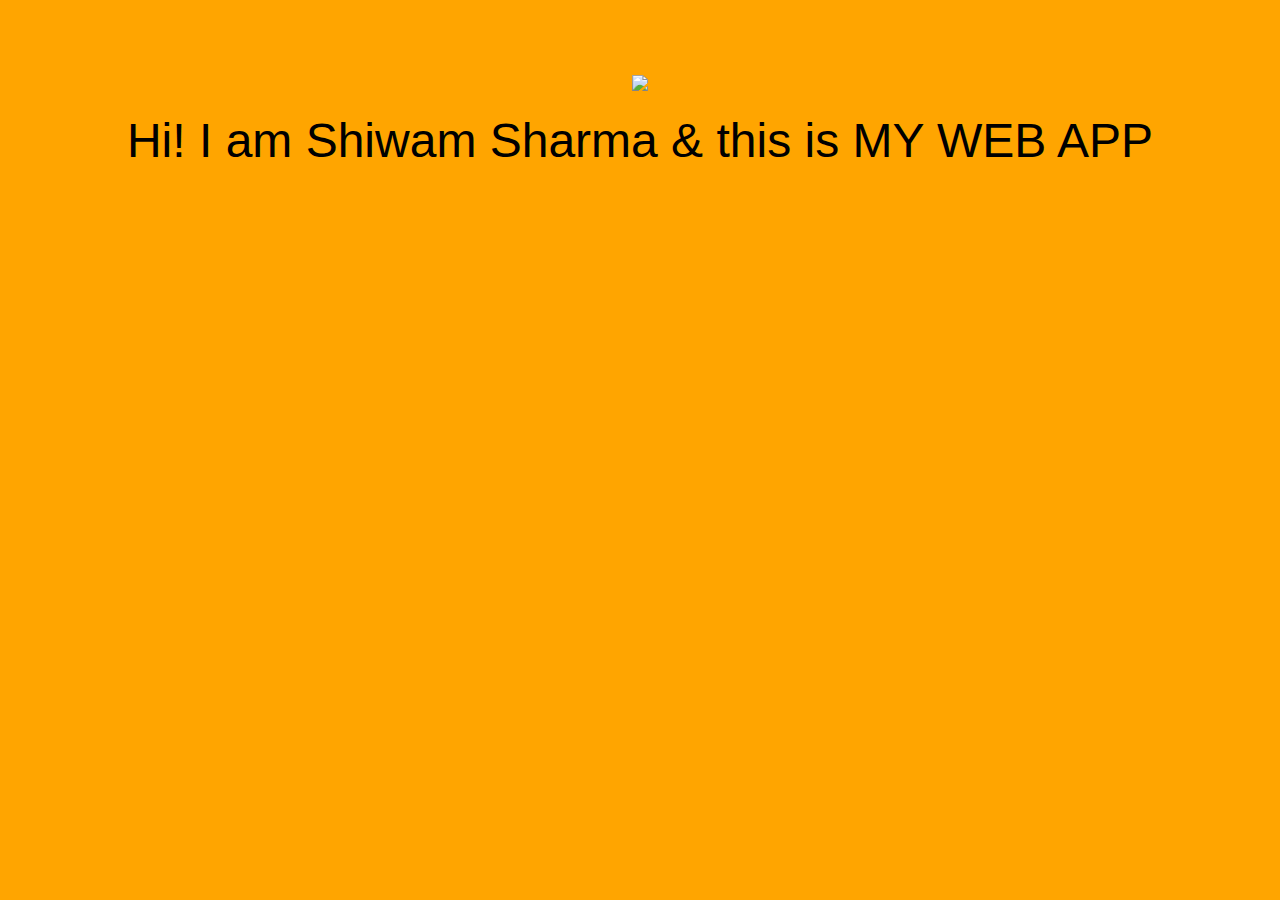
==== ui/index.html @ f655b3b8 "[imad-console] Updates ui/index.html" ====
<!doctype html>
<html>
    <head>
        <link href="/ui/style.css" rel="stylesheet" />
    </head>
    <body>
        <div class="center">
            <img src="/ui/madi.png" class="img-medium"/>
        </div>
        <br>
        <div class="center text-big bold">
            Hi! I am Shiwam Sharma & this is MY WEB APP
        </div>
        <script type="text/javascript" src="/ui/main.js">
        </script>
    </body>
</html>
---- ui/style.css ----
body {
    font-family: sans-serif;
    background-color: orange;
    margin-top: 75px;
}

.center {
    text-align: center;
}

.text-big {
    font-size: 300%;
}

.bold {
    font-weight: italics;
}

.img-medium {
    height: 200px;
}
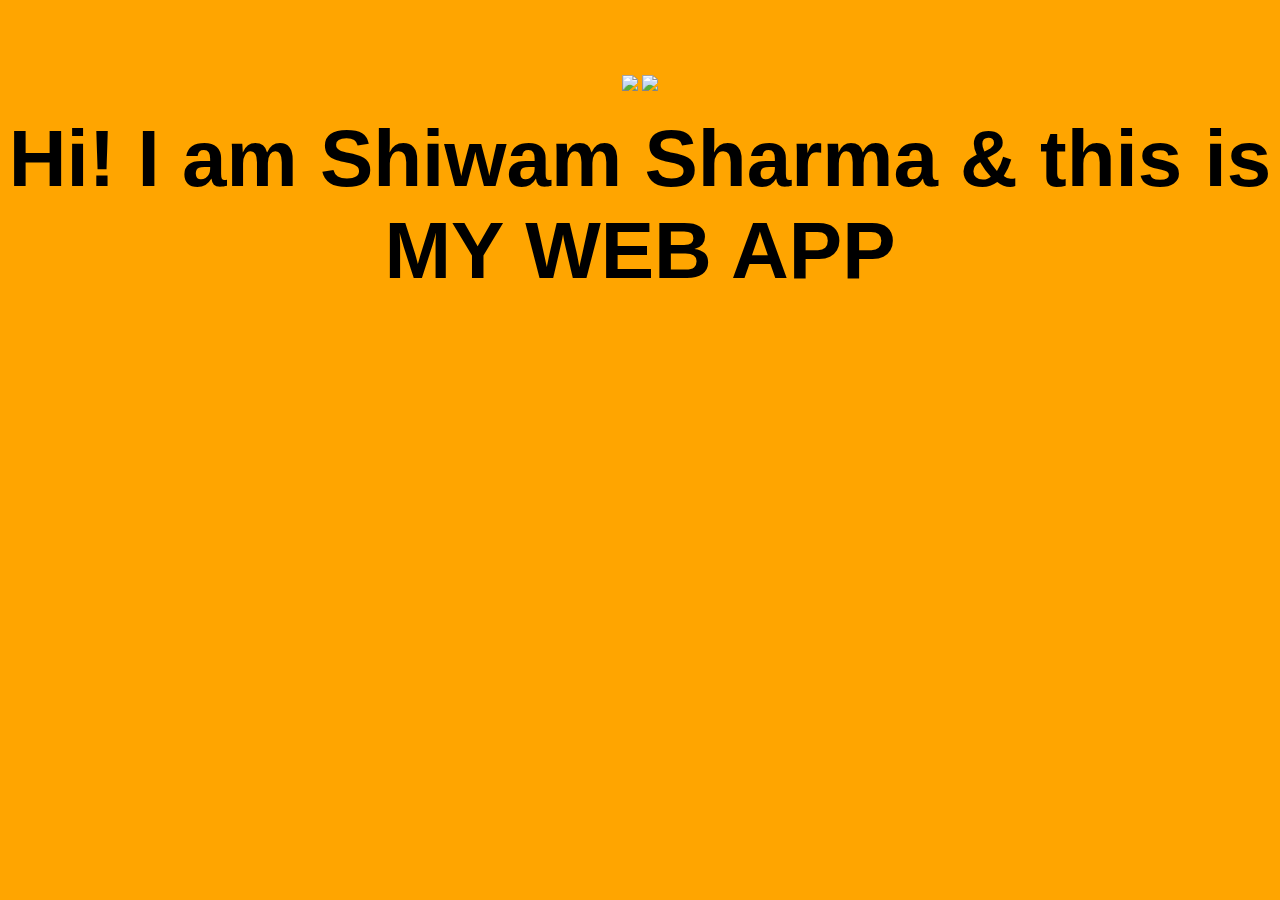
==== commit 8a3b6c29: "[imad-console] Updates ui/index.html" ====
--- a/ui/index.html
+++ b/ui/index.html
@@ -6,6 +6,7 @@
     <body>
         <div class="center">
             <img src="/ui/madi.png" class="img-medium"/>
+            <img src="/cs.jpg" class="img-medium"/>
         </div>
         <br>
         <div class="center text-big bold">
--- a/ui/style.css
+++ b/ui/style.css
@@ -9,11 +9,11 @@
 }
 
 .text-big {
-    font-size: 300%;
+    font-size: 500%;
 }
 
 .bold {
-    font-weight: italics;
+    font-weight: bold;
 }
 
 .img-medium {
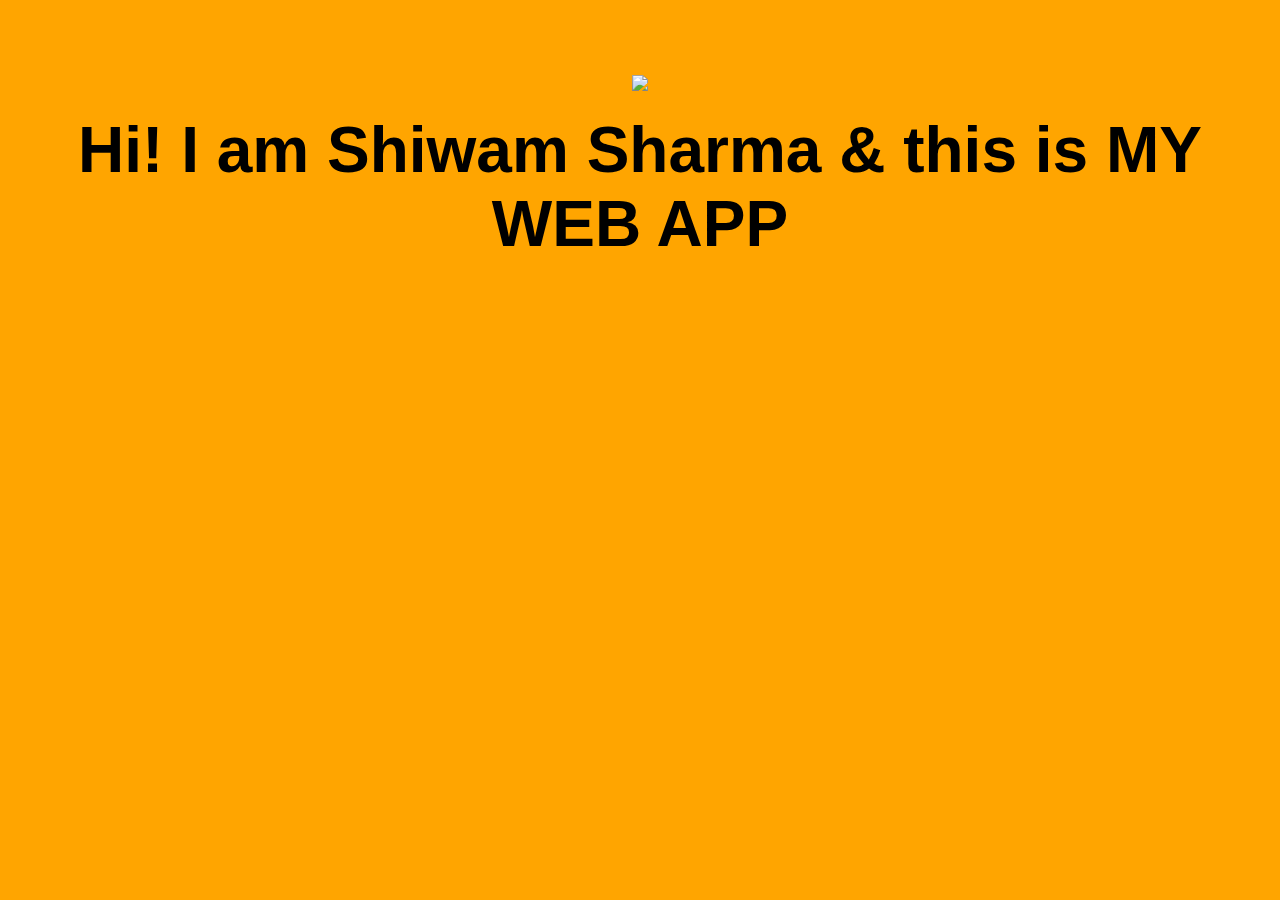
==== commit f69f8de8: "[imad-console] Updates ui/index.html" ====
--- a/ui/index.html
+++ b/ui/index.html
@@ -6,7 +6,6 @@
     <body>
         <div class="center">
             <img src="/ui/madi.png" class="img-medium"/>
-            <img src="/cs.jpg" class="img-medium"/>
         </div>
         <br>
         <div class="center text-big bold">
--- a/ui/style.css
+++ b/ui/style.css
@@ -9,7 +9,7 @@
 }
 
 .text-big {
-    font-size: 500%;
+    font-size: 400%;
 }
 
 .bold {
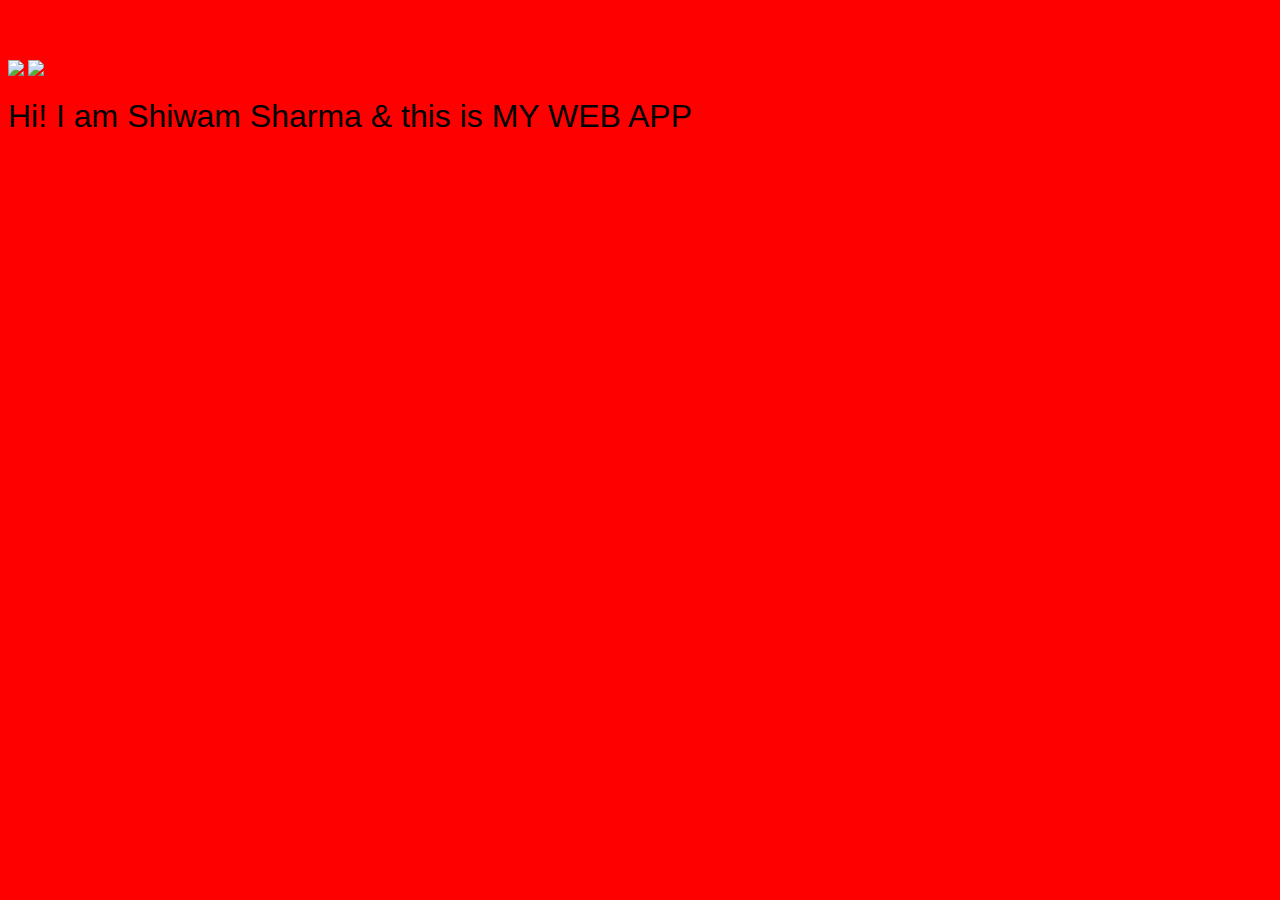
==== commit af639435: "[imad-console] Updates ui/index.html" ====
--- a/ui/index.html
+++ b/ui/index.html
@@ -6,6 +6,7 @@
     <body>
         <div class="center">
             <img src="/ui/madi.png" class="img-medium"/>
+            <img src="/dektop/cs" class="img-medium"/>
         </div>
         <br>
         <div class="center text-big bold">
--- a/ui/style.css
+++ b/ui/style.css
@@ -1,19 +1,19 @@
 body {
     font-family: sans-serif;
-    background-color: orange;
-    margin-top: 75px;
+    background-color: red;
+    margin-top: 60px;
 }
 
 .center {
-    text-align: center;
+    text-align: justify;
 }
 
 .text-big {
-    font-size: 400%;
+    font-size: 200%;
 }
 
 .bold {
-    font-weight: bold;
+    font-weight: lighter;
 }
 
 .img-medium {
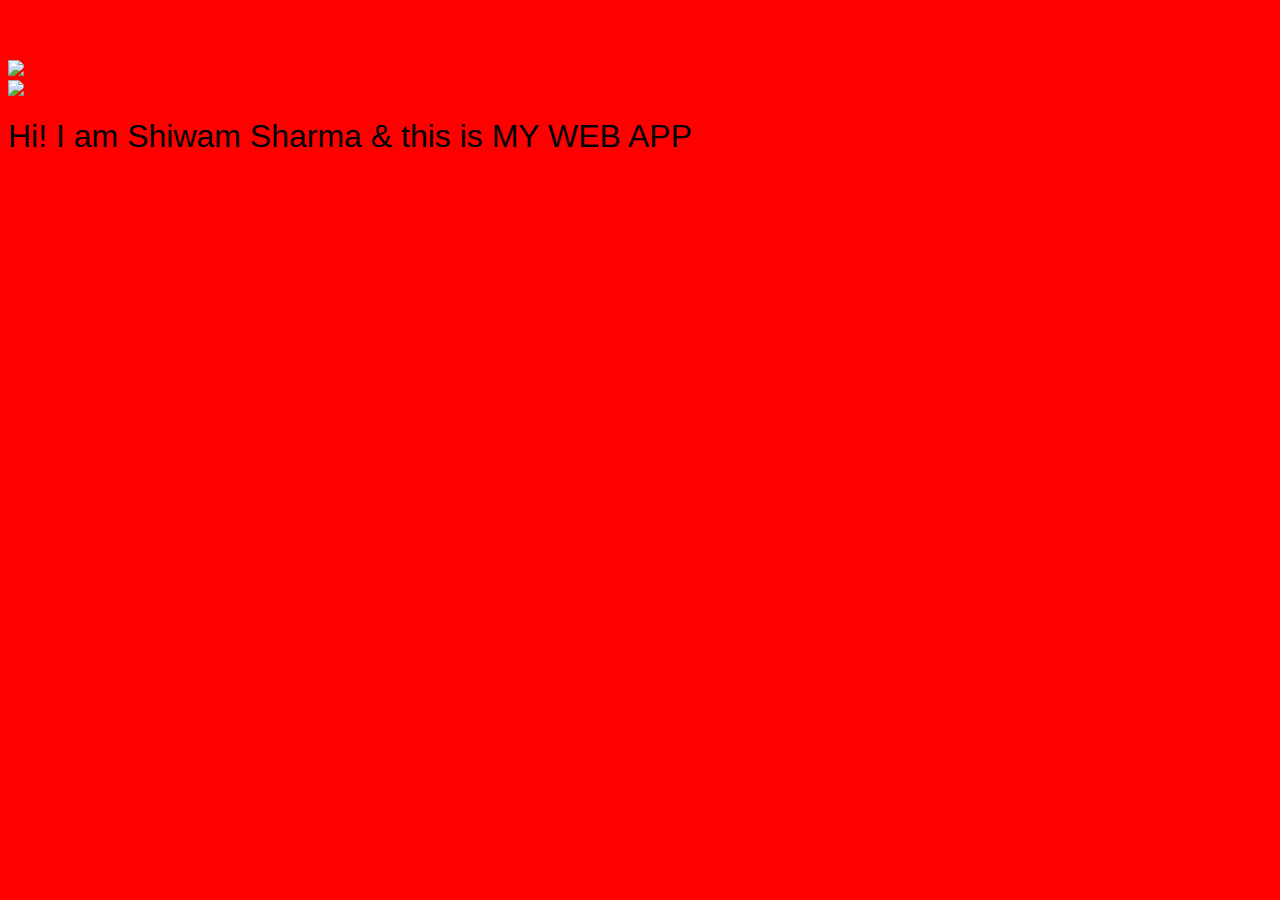
==== commit 0186713a: "[imad-console] Updates ui/index.html" ====
--- a/ui/index.html
+++ b/ui/index.html
@@ -4,9 +4,11 @@
         <link href="/ui/style.css" rel="stylesheet" />
     </head>
     <body>
+        <div class="left">
+            <img src="/ui/madi.png" class="img-medium"/>
+        </div>
         <div class="center">
-            <img src="/ui/madi.png" class="img-medium"/>
-            <img src="/dektop/cs" class="img-medium"/>
+            <img src="C:\Users\Shiwam\Desktop" class="img-medium"/>
         </div>
         <br>
         <div class="center text-big bold">
